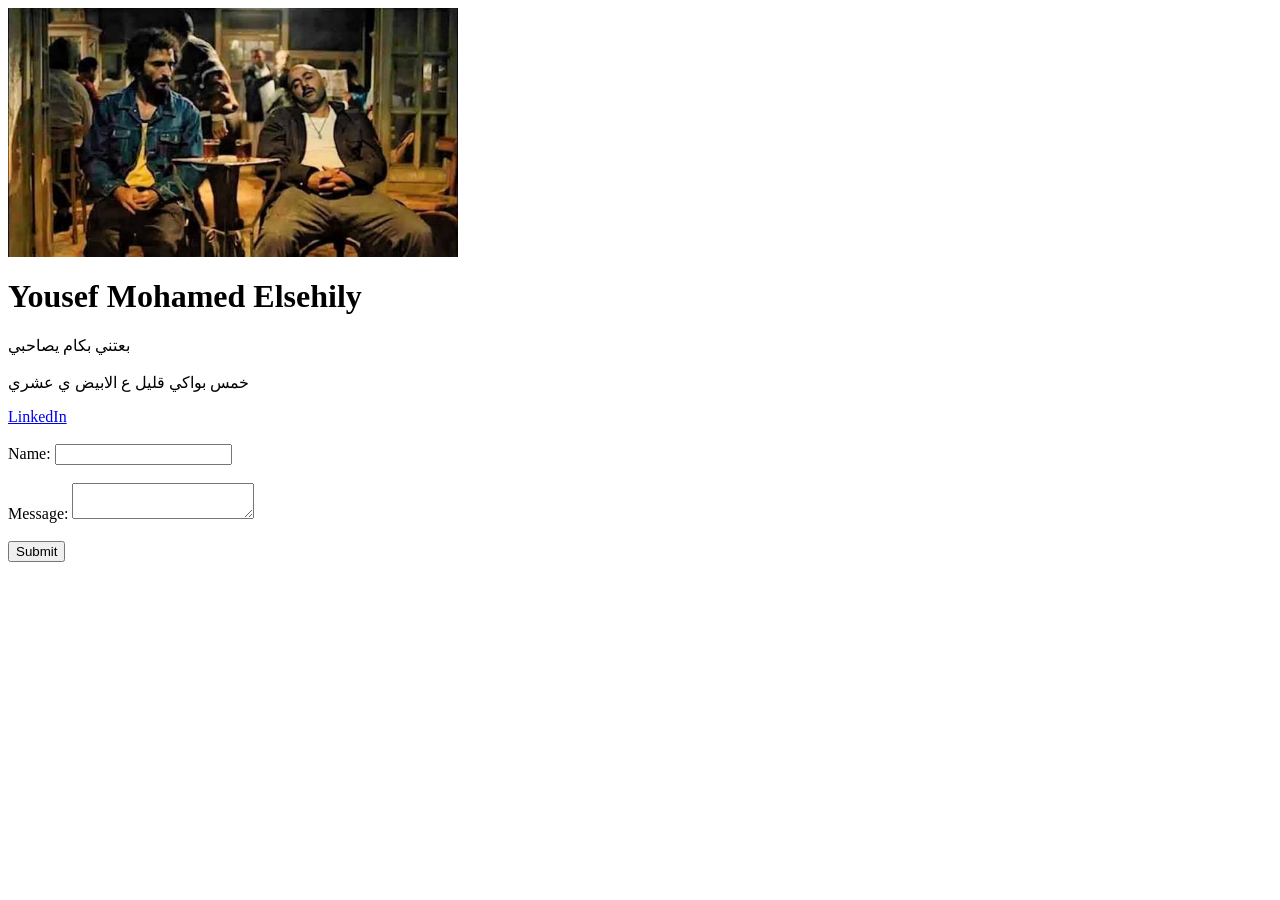
==== index.html @ 2ed80c79 "film" ====
<html>
    <head>

        <title>film</title>

        <link rel="icon" href="./ibrahim el abyad.jpg">

    </head>

    <body>

        
        <img src="ibrahim el abyad.jpg" alt="ibrahim el abyad" width="450">

        <h1>Yousef Mohamed Elsehily</h1>

        
        <p>
            بعتني بكام يصاحبي 
            <br><br>
            خمس بواكي قليل ع الابيض ي عشري 
           
        </p>

        <!-- LinkedIn Link -->
        <a href="https://www.linkedin.com/in/yosef-elsehaly-9607b2344">
            LinkedIn
        </a>

        <br><br>

        <!-- هنا بيعمل فورم-->
        <form>

            <!-- Label + Input -->
            <label for="name">Name:</label>
            <input type="text" id="name" name="name">

            <br><br>

            <!-- Label + Text Area -->
            <label for="message">Message:</label>
            <textarea id="message" name="message"></textarea>

            <br><br>

            <!-- Button الزرااار -->
            <button type="submit">Submit</button>

        </form>

    </body>
</html>
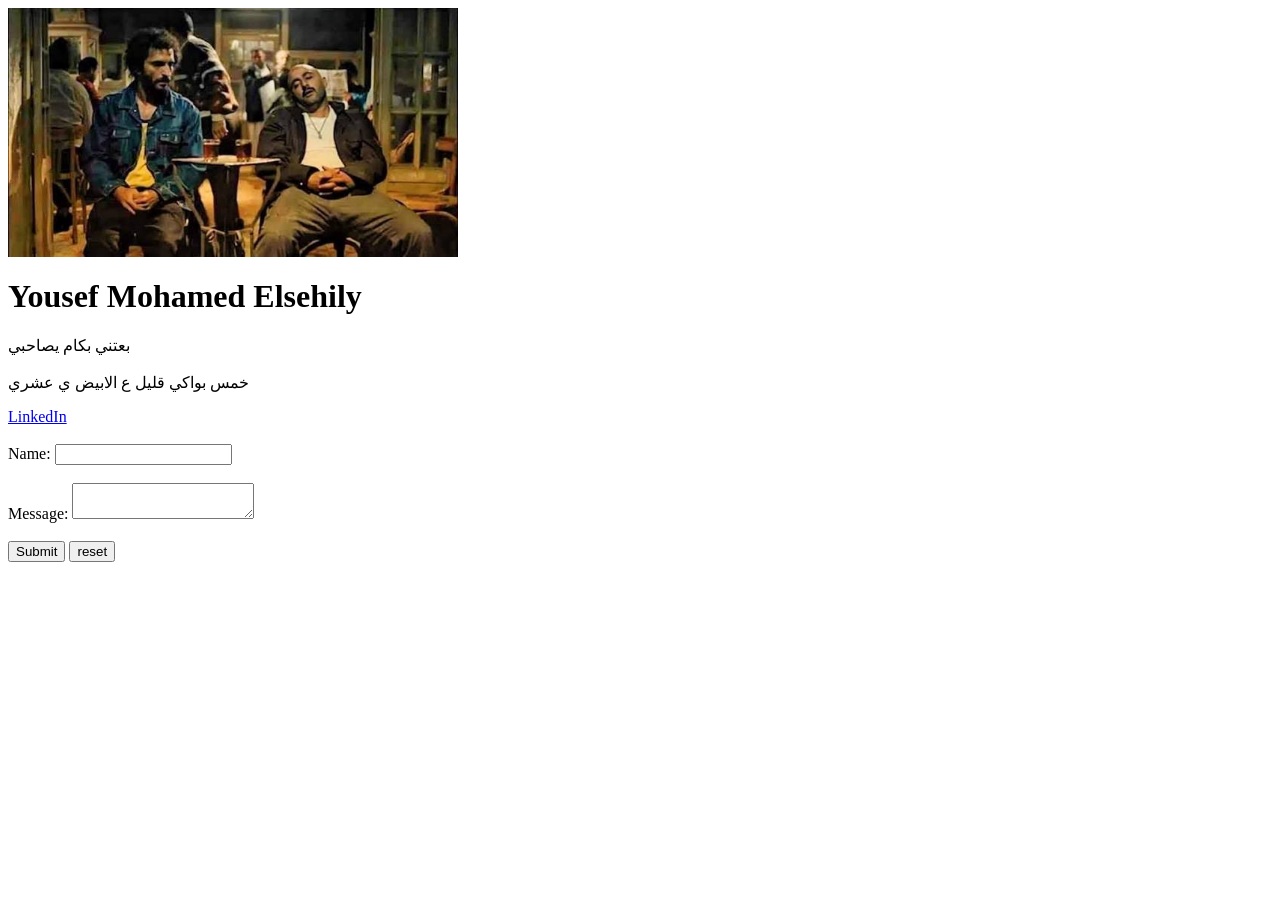
==== commit 07643c4c: "Update index.html" ====
--- a/index.html
+++ b/index.html
@@ -47,7 +47,7 @@
 
             <!-- Button الزرااار -->
             <button type="submit">Submit</button>
-
+<button type="reset">reset </button>
         </form>
 
     </body>
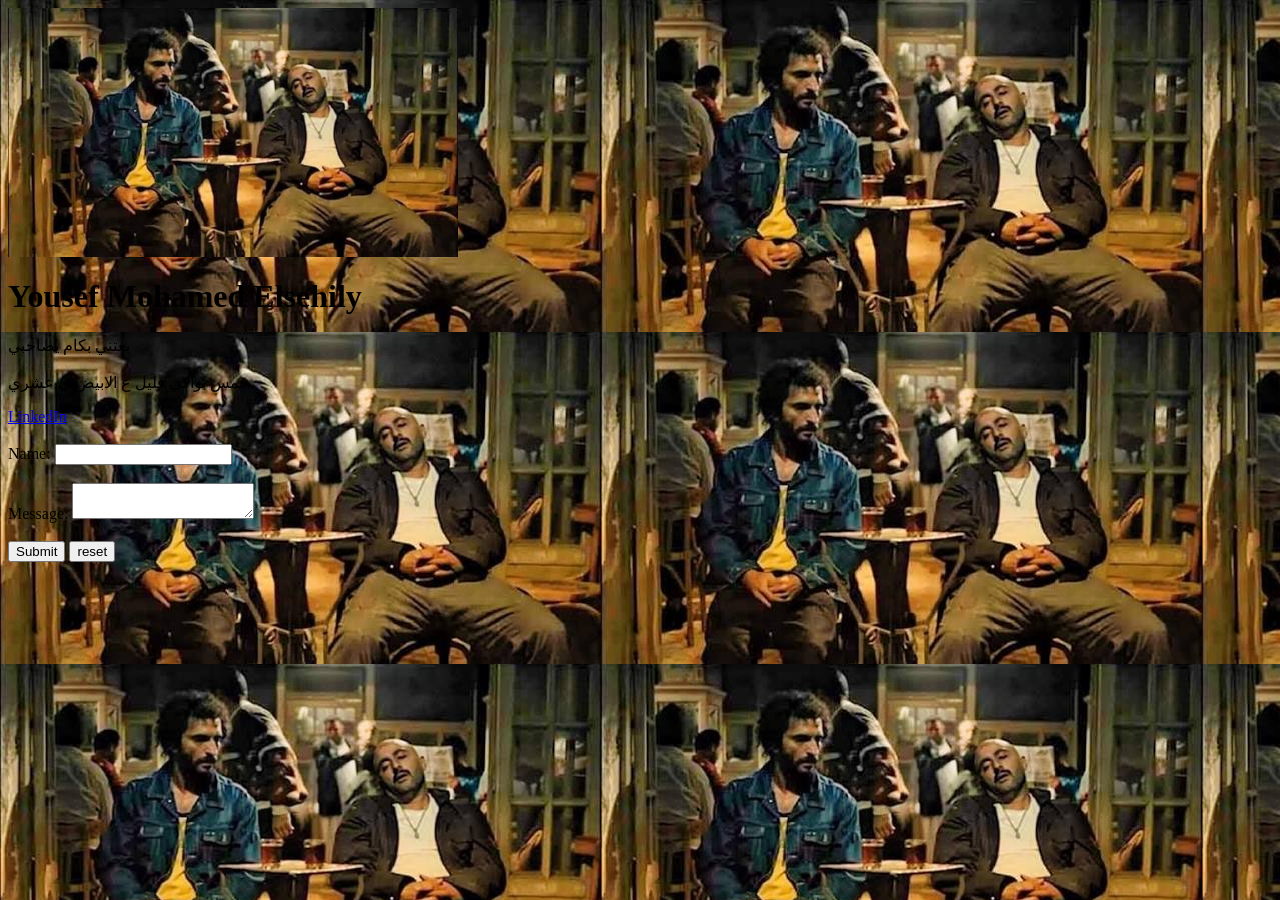
==== commit cda19068: "background" ====
--- a/index.html
+++ b/index.html
@@ -5,7 +5,7 @@
         <title>film</title>
 
         <link rel="icon" href="./ibrahim el abyad.jpg">
-
+<link rel="stylesheet" href="./style.css">
     </head>
 
     <body>
--- a/style.css
+++ b/style.css
@@ -0,0 +1,4 @@
+body{
+
+    background-image: url("/ibrahim\ el\ abyad.jpg");
+}
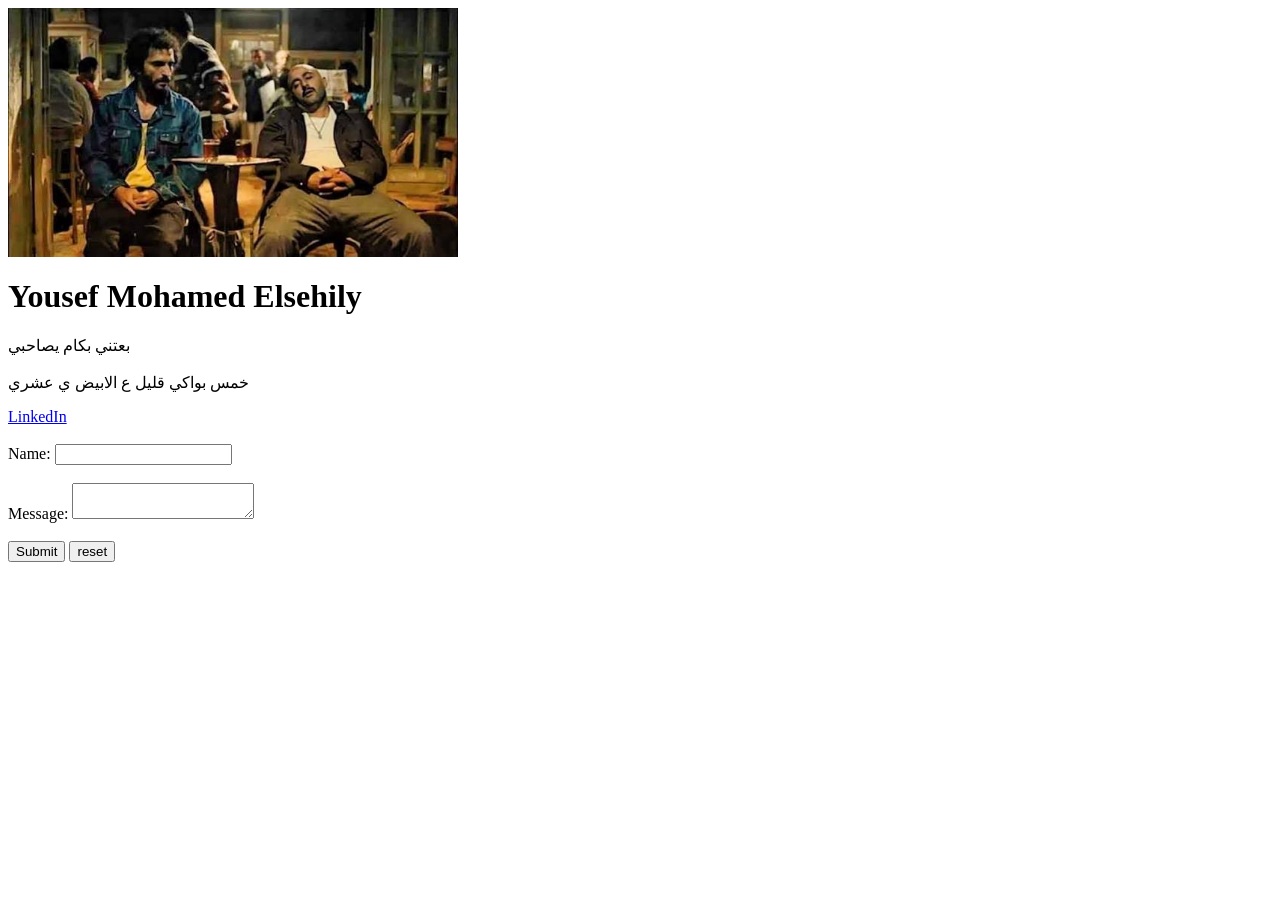
==== commit 9e2001d7: "link" ====
--- a/index.html
+++ b/index.html
@@ -5,7 +5,7 @@
         <title>film</title>
 
         <link rel="icon" href="./ibrahim el abyad.jpg">
-<link rel="stylesheet" href="./style.css">
+
     </head>
 
     <body>
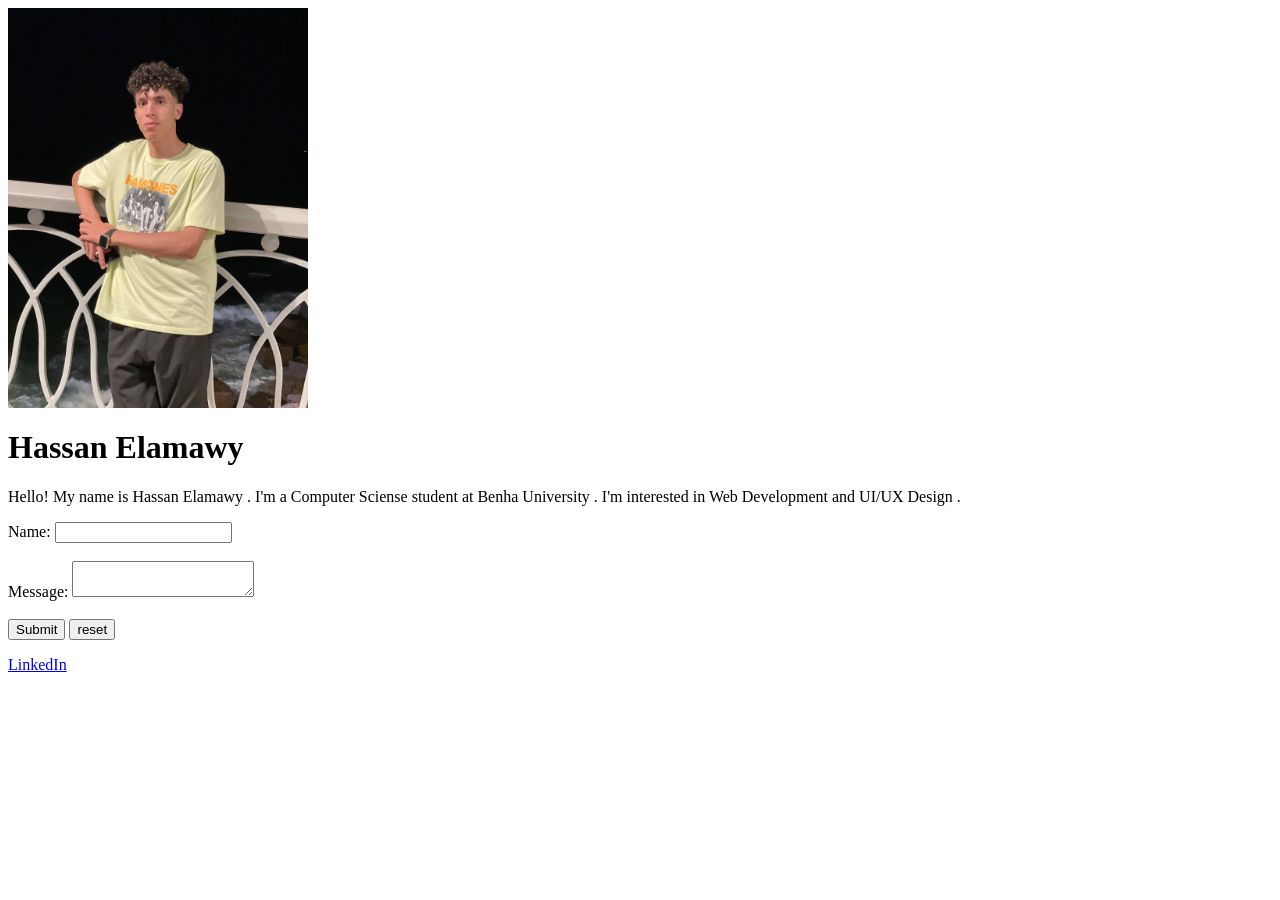
==== commit 64f97a59: "add link and form" ====
--- a/index.html
+++ b/index.html
@@ -1,37 +1,22 @@
+<html>
+  <head>
 
-<html>
-    <head>
+    <title>my personal page</title>
+    <!-- <link rel="stylesheet" href="style.css" /> -->
+  </head>
+  <body>
+    <img src="HASSAN.JPEG" alt="Hassan Elamawy" width="300" />
 
-        <title>film</title>
 
-        <link rel="icon" href="./ibrahim el abyad.jpg">
+     <h1>Hassan Elamawy</h1>
 
-    </head>
+    <p>
+      Hello! My name is Hassan Elamawy . I'm a Computer Sciense student at Benha
+      University . I'm interested in Web Development and UI/UX Design .
+    </p>
 
-    <body>
-
-        
-        <img src="ibrahim el abyad.jpg" alt="ibrahim el abyad" width="450">
-
-        <h1>Yousef Mohamed Elsehily</h1>
-
-        
-        <p>
-            بعتني بكام يصاحبي 
-            <br><br>
-            خمس بواكي قليل ع الابيض ي عشري 
-           
-        </p>
-
-        <!-- LinkedIn Link -->
-        <a href="https://www.linkedin.com/in/yosef-elsehaly-9607b2344">
-            LinkedIn
-        </a>
-
-        <br><br>
-
-        <!-- هنا بيعمل فورم-->
-        <form>
+    <!-- هنا بيعمل فورم-->
+    <form>
 
             <!-- Label + Input -->
             <label for="name">Name:</label>
@@ -50,5 +35,7 @@
 <button type="reset">reset </button>
         </form>
 
-    </body>
+          <!-- LinkedIn Link -->
+    <a href="https://www.linkedin.com/in/hassan-elamawy" target ="_blank" > LinkedIn </a>
+  </body>
 </html>
--- a/style.css
+++ b/style.css
@@ -0,0 +1,4 @@
+body{
+
+    background-image: url("HASSAN.JPEG");
+}
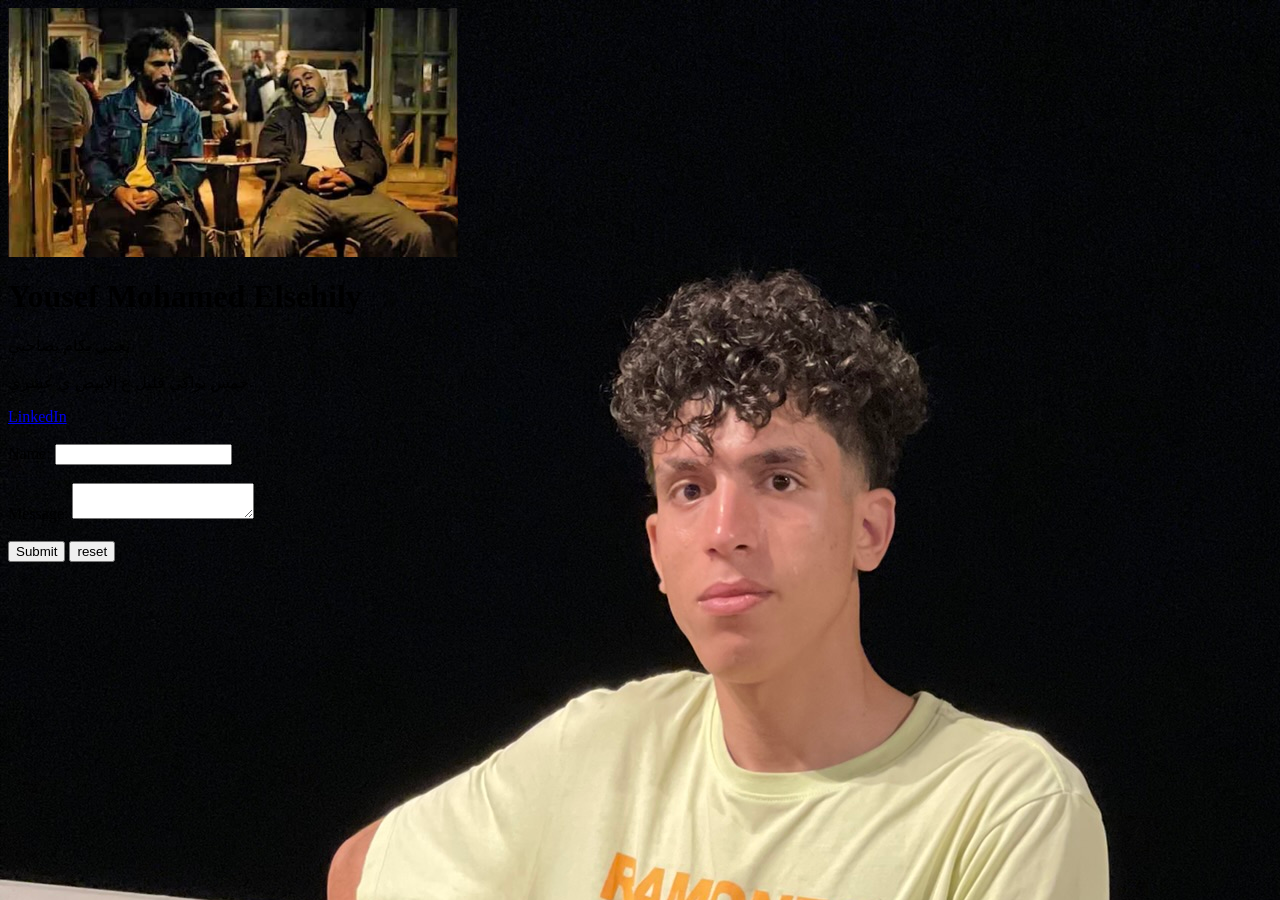
==== commit d4782d73: "adding navbar" ====
--- a/index.html
+++ b/index.html
@@ -1,22 +1,37 @@
+
 <html>
-  <head>
+    <head>
 
-    <title>my personal page</title>
-    <!-- <link rel="stylesheet" href="style.css" /> -->
-  </head>
-  <body>
-    <img src="HASSAN.JPEG" alt="Hassan Elamawy" width="300" />
+        <title>film</title>
 
+        <link rel="icon" href="./ibrahim el abyad.jpg">
+<link rel="stylesheet" href="./style.css"> 
+    </head>
 
-     <h1>Hassan Elamawy</h1>
+    <body>
 
-    <p>
-      Hello! My name is Hassan Elamawy . I'm a Computer Sciense student at Benha
-      University . I'm interested in Web Development and UI/UX Design .
-    </p>
+        
+        <img src="ibrahim el abyad.jpg" alt="ibrahim el abyad" width="450">
 
-    <!-- هنا بيعمل فورم-->
-    <form>
+        <h1>Yousef Mohamed Elsehily</h1>
+
+        
+        <p>
+            بعتني بكام يصاحبي 
+            <br><br>
+            خمس بواكي قليل ع الابيض ي عشري 
+           
+        </p>
+
+        <!-- LinkedIn Link -->
+        <a href="https://www.linkedin.com/in/yosef-elsehaly-9607b2344">
+            LinkedIn
+        </a>
+
+        <br><br>
+
+        <!-- هنا بيعمل فورم-->
+        <form>
 
             <!-- Label + Input -->
             <label for="name">Name:</label>
@@ -33,9 +48,35 @@
             <!-- Button الزرااار -->
             <button type="submit">Submit</button>
 <button type="reset">reset </button>
-        </form>
+<div class="box">
 
-          <!-- LinkedIn Link -->
-    <a href="https://www.linkedin.com/in/hassan-elamawy" target ="_blank" > LinkedIn </a>
-  </body>
-</html>+</div>        </form>
+
+    </body>
+</html>
+
+
+ <!-- <html>
+<head>
+
+
+   <link rel="stylesheet" href="nav.css" >
+</head>
+<body>
+   <nav class="navbar">
+    <div class="logo">pharmacy</div>
+
+    <ul class="nav-links">
+        <li><a href="#">Home</a></li>
+        <li><a href="#">shop</a></li>
+        <li><a href="#">services</a></li>
+        <li><a href="#">about</a></li>
+        <li><a href="#">search</a></li>
+    </ul>
+    <div class="login">
+<a href="#">login</a>
+
+    </div>
+   </nav>
+</body>
+</html> -->
--- a/nav.css
+++ b/nav.css
@@ -0,0 +1,36 @@
+.navbar {
+    display: flex;
+    justify-content: space-between;
+    align-items: center;
+
+    padding: 15px 40px;
+    background-color: #222;
+}
+
+.logo {
+    color: white;
+    font-size: 25px;
+    font-weight: bold;
+}
+
+.nav-links {
+    display: flex;
+    list-style: none;
+    gap: 30px;
+}
+
+.nav-links a {
+    color: white;
+    text-decoration: none;
+    font-size: 17px;
+}
+
+.nav-links a:hover {
+    color: #131f20;
+}
+.login a{
+    color: white;
+    text-decoration :none ;
+
+
+}
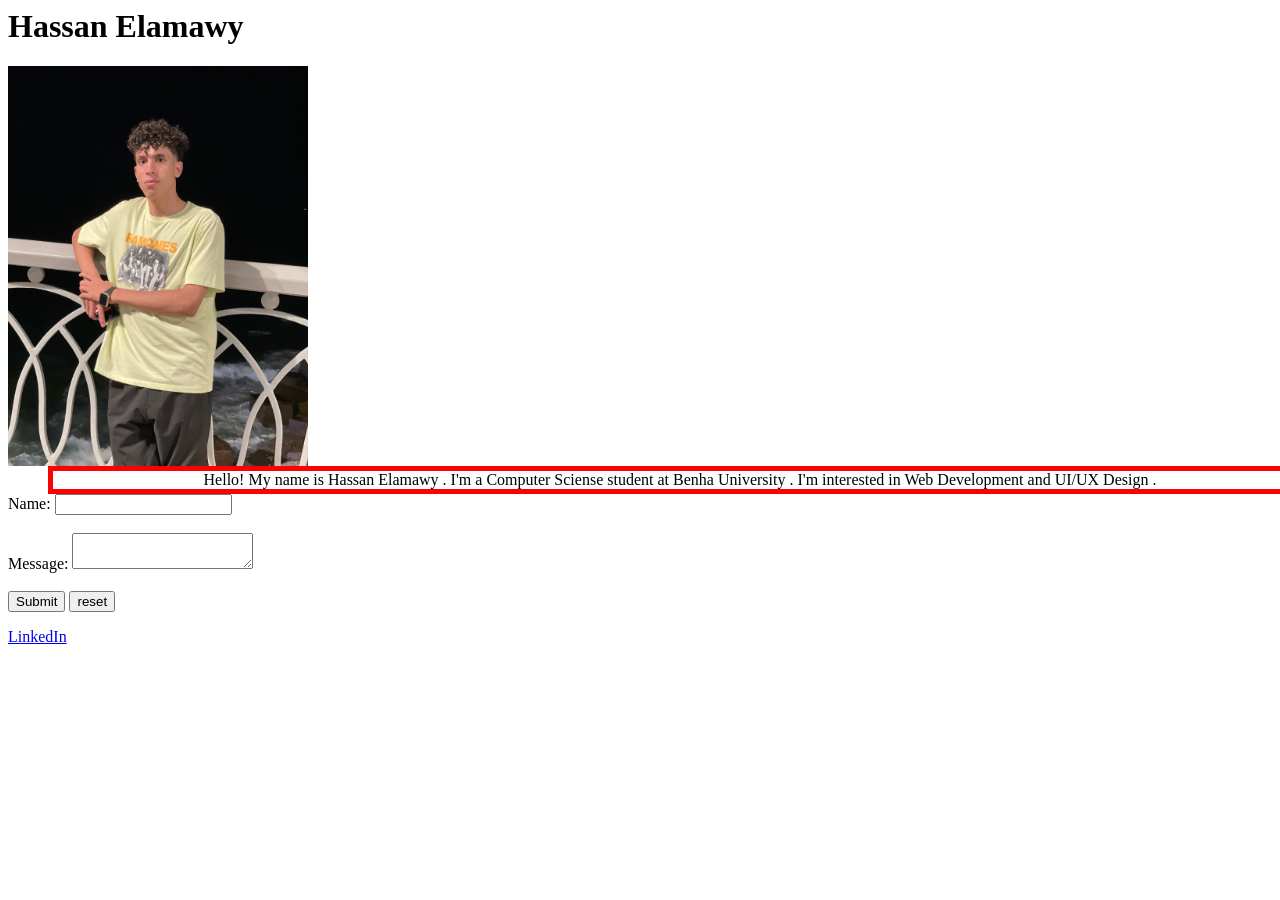
==== commit c3834d64: "add navbar" ====
--- a/index.html
+++ b/index.html
@@ -1,37 +1,25 @@
+<html>
+  <head>
 
-<html>
-    <head>
+    <title>my personal page</title>
+    <link rel="stylesheet" href="style.css" />
+  </head>
+  <body>
 
-        <title>film</title>
+    
+     <h1>Hassan Elamawy</h1>
+    <img src="HASSAN.JPEG" alt="Hassan Elamawy" width="300" />
 
-        <link rel="icon" href="./ibrahim el abyad.jpg">
-<link rel="stylesheet" href="./style.css"> 
-    </head>
+<!-- 
+     <h1>Hassan Elamawy</h1> -->
 
-    <body>
+    <p>
+      Hello! My name is Hassan Elamawy . I'm a Computer Sciense student at Benha
+      University . I'm interested in Web Development and UI/UX Design .
+    </p>
 
-        
-        <img src="ibrahim el abyad.jpg" alt="ibrahim el abyad" width="450">
-
-        <h1>Yousef Mohamed Elsehily</h1>
-
-        
-        <p>
-            بعتني بكام يصاحبي 
-            <br><br>
-            خمس بواكي قليل ع الابيض ي عشري 
-           
-        </p>
-
-        <!-- LinkedIn Link -->
-        <a href="https://www.linkedin.com/in/yosef-elsehaly-9607b2344">
-            LinkedIn
-        </a>
-
-        <br><br>
-
-        <!-- هنا بيعمل فورم-->
-        <form>
+    <!-- هنا بيعمل فورم-->
+    <form>
 
             <!-- Label + Input -->
             <label for="name">Name:</label>
@@ -48,35 +36,9 @@
             <!-- Button الزرااار -->
             <button type="submit">Submit</button>
 <button type="reset">reset </button>
-<div class="box">
+        </form>
 
-</div>        </form>
-
-    </body>
-</html>
-
-
- <!-- <html>
-<head>
-
-
-   <link rel="stylesheet" href="nav.css" >
-</head>
-<body>
-   <nav class="navbar">
-    <div class="logo">pharmacy</div>
-
-    <ul class="nav-links">
-        <li><a href="#">Home</a></li>
-        <li><a href="#">shop</a></li>
-        <li><a href="#">services</a></li>
-        <li><a href="#">about</a></li>
-        <li><a href="#">search</a></li>
-    </ul>
-    <div class="login">
-<a href="#">login</a>
-
-    </div>
-   </nav>
-</body>
-</html> -->+          <!-- LinkedIn Link -->
+    <a href="https://www.linkedin.com/in/hassan-elamawy" target ="_blank" > LinkedIn </a>
+  </body>
+</html>
--- a/style.css
+++ b/style.css
@@ -1,4 +1,19 @@
 body{
+  
 
-    background-image: url("HASSAN.JPEG");
+    /* background-image: url("HASSAN.JPEG");
+ */
+
 }
+   p{
+    margin: 0;
+    padding: 0;
+    border: 5px red solid;
+box-sizing: border-box;
+text-align: center;
+width: 100%;
+
+
+    
+    margin: 0px 40px;
+   }
